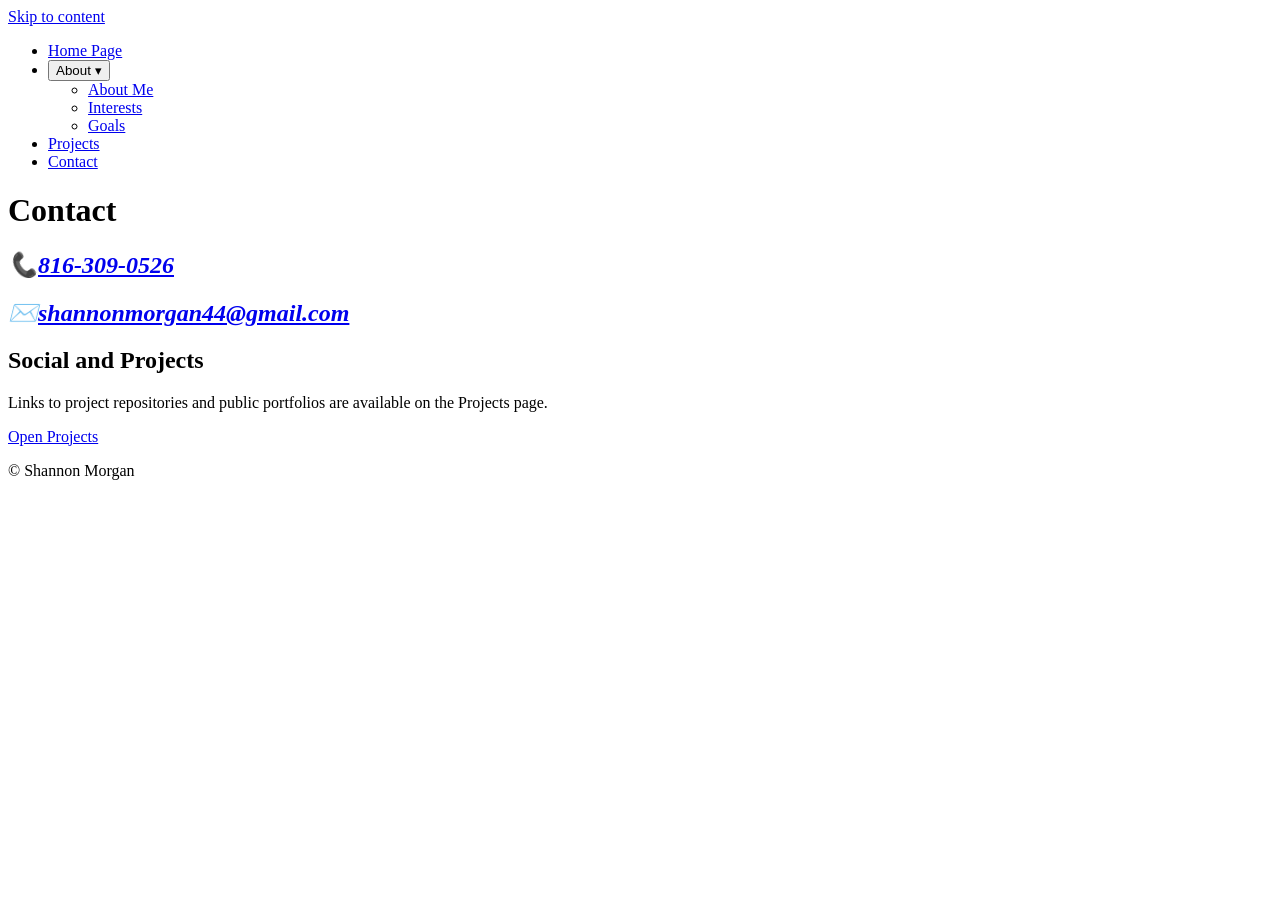
==== pages/contact.html @ 595e5db0 "Add files via upload" ====
<!doctype html>
<html lang="en">
<head>
  <meta charset="utf-8" />
  <meta name="viewport" content="width=device-width,initial-scale=1" />
  <link rel="stylesheet" href="css/style.css" />
  <link rel="stylesheet" href="css/contact.css" />
  <title>Contact — Shannon Morgan</title>
</head>
<body>
  <a class="skip-link" href="#main">Skip to content</a>

  <header role="banner">
      <nav class="site-nav" role="navigation" aria-label="Main">
        <ul>
          <li><a href="../index.html">Home Page</a></li>
          <li class="dropdown">
            <button class="dropdown-btn" aria-haspopup="true" aria-expanded="false">
              About ▾
            </button>
            <ul class="dropdown-menu" aria-label="About submenu">
              <li><a href="pages/about.html">About Me</a></li>
              <li><a href="#interests">Interests</a></li>
              <li><a href="#goals">Goals</a></li>
            </ul>
          </li>
          <li><a href="pages/projects.html">Projects</a></li>
          <li><a href="pages/contact.html">Contact</a></li>
        </ul>
      </nav>
  </header>

  <main id="main" tabindex="-1">
    <h1 class="site-title">Contact</h1>
    <section>
      <address>
        <h2>📞<a href="tel:816-309-0526">816-309-0526</a></h2>
        <h2>✉️<a href="mailto:shannonmorgan44@gmail.com">shannonmorgan44@gmail.com</a></h2>
      </address>
    </section>

    <section aria-labelledby="social-heading">
      <h2 id="social-heading">Social and Projects</h2>
      <p>Links to project repositories and public portfolios are available on the Projects page.</p>
      <p><a class="cta" href="pages/projects.html">Open Projects</a></p>
    </section>
  </main>

  <footer class="site-footer" role="contentinfo">
    <p>© <span id="year"></span> Shannon Morgan</p>
  </footer>

  <script src="js/script.js" defer></script>
</body>
</html>
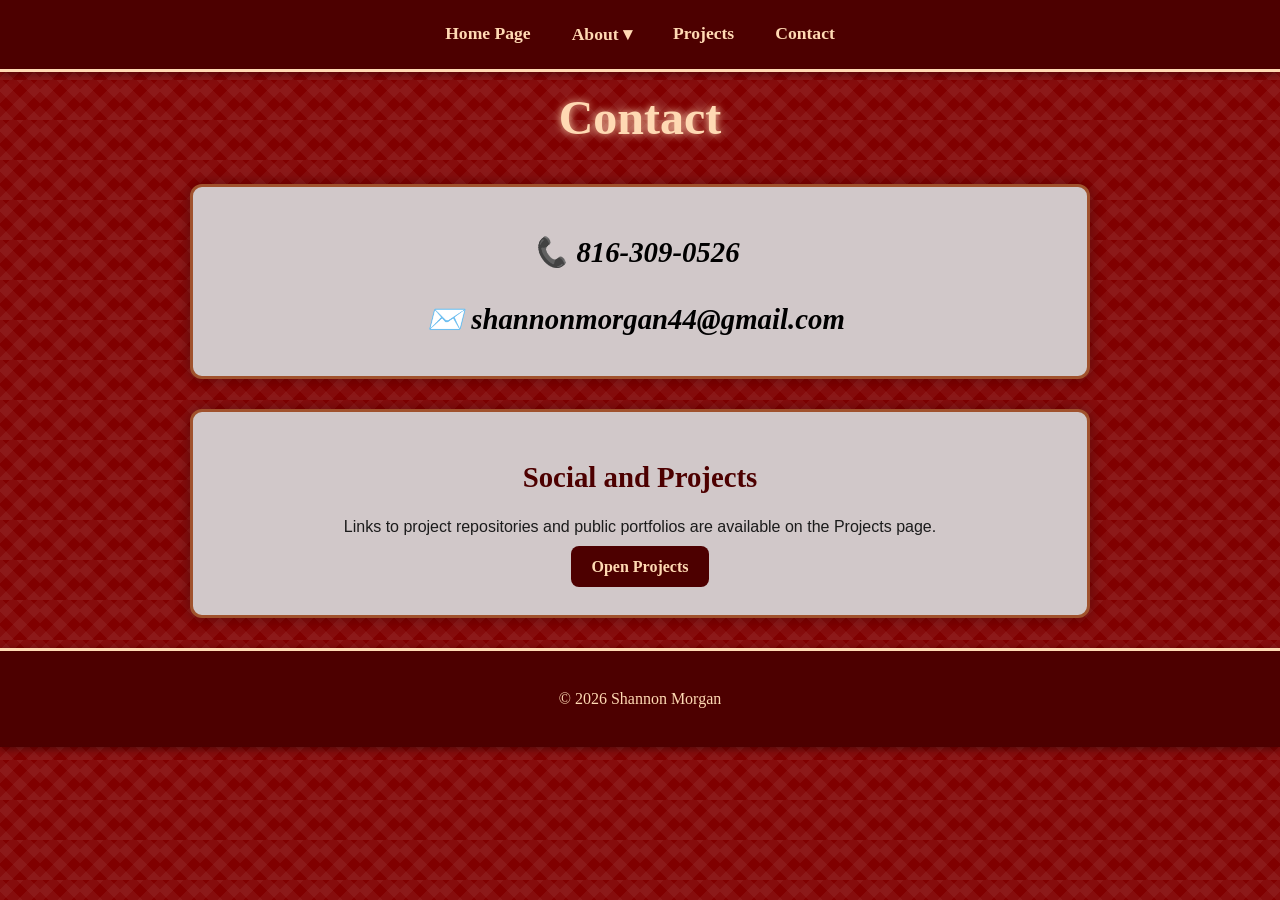
==== commit f0e53221: "Fix relative paths in contact.html" ====
--- a/pages/contact.html
+++ b/pages/contact.html
@@ -3,8 +3,8 @@
 <head>
   <meta charset="utf-8" />
   <meta name="viewport" content="width=device-width,initial-scale=1" />
-  <link rel="stylesheet" href="css/style.css" />
-  <link rel="stylesheet" href="css/contact.css" />
+  <link rel="stylesheet" href="../css/style.css" />
+  <link rel="stylesheet" href="../css/contact.css" />
   <title>Contact — Shannon Morgan</title>
 </head>
 <body>
@@ -19,13 +19,13 @@
               About ▾
             </button>
             <ul class="dropdown-menu" aria-label="About submenu">
-              <li><a href="pages/about.html">About Me</a></li>
+              <li><a href="../pages/about.html">About Me</a></li>
               <li><a href="#interests">Interests</a></li>
               <li><a href="#goals">Goals</a></li>
             </ul>
           </li>
-          <li><a href="pages/projects.html">Projects</a></li>
-          <li><a href="pages/contact.html">Contact</a></li>
+          <li><a href="../pages/projects.html">Projects</a></li>
+          <li><a href="../pages/contact.html">Contact</a></li>
         </ul>
       </nav>
   </header>
@@ -50,6 +50,6 @@
     <p>© <span id="year"></span> Shannon Morgan</p>
   </footer>
 
-  <script src="js/script.js" defer></script>
+  <script src="../js/script.js" defer></script>
 </body>
-</html>+</html>
--- a/css/style.css
+++ b/css/style.css
@@ -0,0 +1,272 @@
+/* -----------------------------------------------------------
+   GLOBAL VARIABLES (Color Scheme + Layout)
+----------------------------------------------------------- */
+:root {
+  --bg-dark: #800000;
+  --bg-accent: #4d0000;
+  --panel: #d1c8c9;
+  --muted: #a0522d;
+  --accent: #ffd9b3;
+  --text-light: #f5f5f5;
+  --text-dark: #1b1b1b;
+  --focus: #ffb366;
+  --max-width: 900px;
+}
+
+/* -----------------------------------------------------------
+   BASE STYLES
+----------------------------------------------------------- */
+* {
+  box-sizing: border-box;
+}
+
+body {
+  margin: 0;
+  padding: 0;
+  font-family: "Montserrat", sans-serif;
+  background-color: var(--bg-dark);
+  background-image: repeating-linear-gradient(
+      45deg,
+      rgba(255, 255, 255, 0.05) 0px,
+      rgba(255, 255, 255, 0.05) 10px,
+      transparent 10px,
+      transparent 20px
+    ),
+    repeating-linear-gradient(
+      -45deg,
+      rgba(255, 255, 255, 0.05) 0px,
+      rgba(255, 255, 255, 0.05) 10px,
+      transparent 10px,
+      transparent 20px
+    );
+  background-size: 40px 40px;
+  color: var(--text-light);
+  line-height: 1.5;
+}
+
+img {
+  max-width: 100%;
+  display: block;
+  border-radius: 12px;
+}
+
+/* Skip link for accessibility */
+.skip-link {
+  position: absolute;
+  left: -999px;
+  top: auto;
+  width: 1px;
+  height: 1px;
+  overflow: hidden;
+}
+
+.skip-link:focus {
+  left: 1rem;
+  top: 1rem;
+  width: auto;
+  height: auto;
+  padding: 0.5rem 0.75rem;
+  background: var(--accent);
+  color: var(--bg-dark);
+  border-radius: 6px;
+  z-index: 9999;
+}
+
+/* -----------------------------------------------------------
+   NAVIGATION BAR + DROPDOWN
+----------------------------------------------------------- */
+.site-nav {
+  background-color: var(--bg-accent);
+  padding: 10px 0;
+  border-bottom: 3px solid var(--accent);
+  position: sticky;
+  top: 0;
+  z-index: 1000;
+  box-shadow: 0 2px 8px rgba(0,0,0,0.4);
+}
+
+.site-nav > ul {
+  list-style: none;
+  display: flex;
+  gap: 25px;
+  justify-content: center;
+  padding: 10px 0;
+  margin: 0;
+}
+
+.site-nav a,
+.dropdown-btn {
+  color: var(--accent);
+  text-decoration: none;
+  font-family: "Playfair Display", serif;
+  font-size: 1.1rem;
+  font-weight: 600;
+  padding: 0.25rem 0.5rem;
+  border-radius: 4px;
+}
+
+/* Hover + focus states */
+.site-nav a:hover,
+.site-nav a:focus-visible,
+.dropdown-btn:hover,
+.dropdown-btn:focus-visible {
+  color: white;
+  text-shadow: 0 0 8px var(--accent);
+  outline: 3px solid var(--focus);
+  outline-offset: 3px;
+}
+
+/* Dropdown container */
+.dropdown {
+  position: relative;
+}
+
+/* Dropdown button */
+.dropdown-btn {
+  background: none;
+  border: none;
+  cursor: pointer;
+}
+
+/* Dropdown menu */
+.dropdown-menu {
+  position: absolute;
+  top: 2.2rem;
+  left: 0;
+  background-color: var(--bg-accent);
+  border: 2px solid var(--accent);
+  border-radius: 8px;
+  list-style: none;
+  padding: 0.5rem 0;
+  margin: 0;
+  display: none;
+  min-width: 160px;
+  box-shadow: 0 6px 18px rgba(0,0,0,0.4);
+}
+
+/* Show dropdown */
+.dropdown:hover .dropdown-menu,
+.dropdown:focus-within .dropdown-menu {
+  display: block;
+}
+
+.dropdown-menu a {
+  display: block;
+  padding: 0.5rem 1rem;
+  color: var(--accent);
+  text-decoration: none;
+}
+
+.dropdown-menu a:hover,
+.dropdown-menu a:focus-visible {
+  background-color: var(--bg-dark);
+  color: white;
+}
+
+/* -----------------------------------------------------------
+   HEADER
+----------------------------------------------------------- */
+.site-header {
+  text-align: center;
+  padding: 20px 0;
+}
+
+.site-title {
+  font-family: "Playfair Display", serif;
+  color: var(--accent);
+  margin: 10px 0;
+  font-size: 3rem;
+  text-align: center;
+  text-shadow: 0 0 8px var(--accent)
+}
+.site-subtitle {
+  font-family: "Playfair Display", serif;
+  color: var(--accent);
+  margin: 10px 0;
+  font-size: 1.5rem;
+  text-align: center;
+  text-shadow: 0 0 8px var(--accent)
+}
+.hero-img {
+  display:inline-block;
+  border-radius: 15px;
+  border: 4px double var(--accent);
+  box-shadow: 0 0 20px rgba(255, 217, 179, 0.4);
+  margin-top: 20px;
+  max-width: 70%;
+}
+
+/* -----------------------------------------------------------
+   PAGE SECTIONS
+----------------------------------------------------------- */
+section {
+  background-color: var(--panel);
+  border: 3px solid var(--muted);
+  border-radius: 12px;
+  padding: 20px;
+  margin: 30px auto;
+  max-width: var(--max-width);
+  color: var(--text-dark);
+  box-shadow: 0 0 15px rgba(0,0,0,0.3);
+  text-align: center;
+}
+
+section h1,
+section h2,
+section h3,
+section h4 {
+  font-family: "Playfair Display", serif;
+  color: var(--bg-accent);
+  text-align: center;
+  font-size: 1.8rem;
+  margin-bottom: 15px;
+}
+/* -----------------------------------------------------------
+   FOOTER
+----------------------------------------------------------- */
+.site-footer {
+  text-align: center;
+  padding: 20px;
+  color: var(--accent);
+  font-family: "Playfair Display", serif;
+  background-color: var(--bg-accent);
+  border-top: 3px solid var(--accent);
+  position: sticky;
+  top: 0;
+  z-index: 1000;
+  box-shadow: 0 2px 8px rgba(0,0,0,0.4);
+}
+.site-footer a {
+  color: var(--accent);
+  text-decoration: none;
+}
+.site-footer a:hover,
+.site-footer a:focus-visible {
+  text-decoration: underline;
+  outline: 3px solid var(--focus);
+  outline-offset: 3px;
+}
+
+/* -----------------------------------------------------------
+   REDUCED MOTION
+----------------------------------------------------------- */
+@media (prefers-reduced-motion: reduce) {
+  * {
+    transition: none !important;
+    animation: none !important;
+  }
+}
+
+/* -----------------------------------------------------------
+   RESPONSIVE
+----------------------------------------------------------- */
+@media (max-width: 520px) {
+  .gallery-item img {
+    height: 160px;
+  }
+
+  .site-nav > ul {
+    gap: 10px;
+    flex-wrap: wrap;
+  }
+}
--- a/css/contact.css
+++ b/css/contact.css
@@ -0,0 +1,39 @@
+h2 a{
+  color: black;;
+  text-decoration: none;
+  font-family: "Playfair Display", serif;
+  font-weight: 600;
+  padding: 0.25rem 0.5rem;
+  border-radius: 4px;
+}
+
+h2 a:hover,
+h2 a:focus-visible {
+  color: white;
+  text-shadow: 0 0 8px var(--accent);
+  outline: 3px solid var(--focus);
+  outline-offset: 3px;
+}
+.cta {
+  background-color: var(--bg-accent);
+  color: var(--accent);
+  padding: 0.75rem 1.25rem;
+  border-radius: 8px;
+  text-decoration: none;
+  font-family: "Playfair Display", serif;
+  font-weight: 600;
+  transition: background-color 0.25s ease, transform 0.25s ease;
+}
+
+.cta:hover,
+.cta:focus-visible {
+  background-color: var(--bg-dark);
+  transform: translateY(-2px);
+  outline: 3px solid var(--focus);
+  outline-offset: 3px;
+}
+
+.cta.secondary {
+  background-color: var(--muted);
+  color: var(--text-light);
+}
